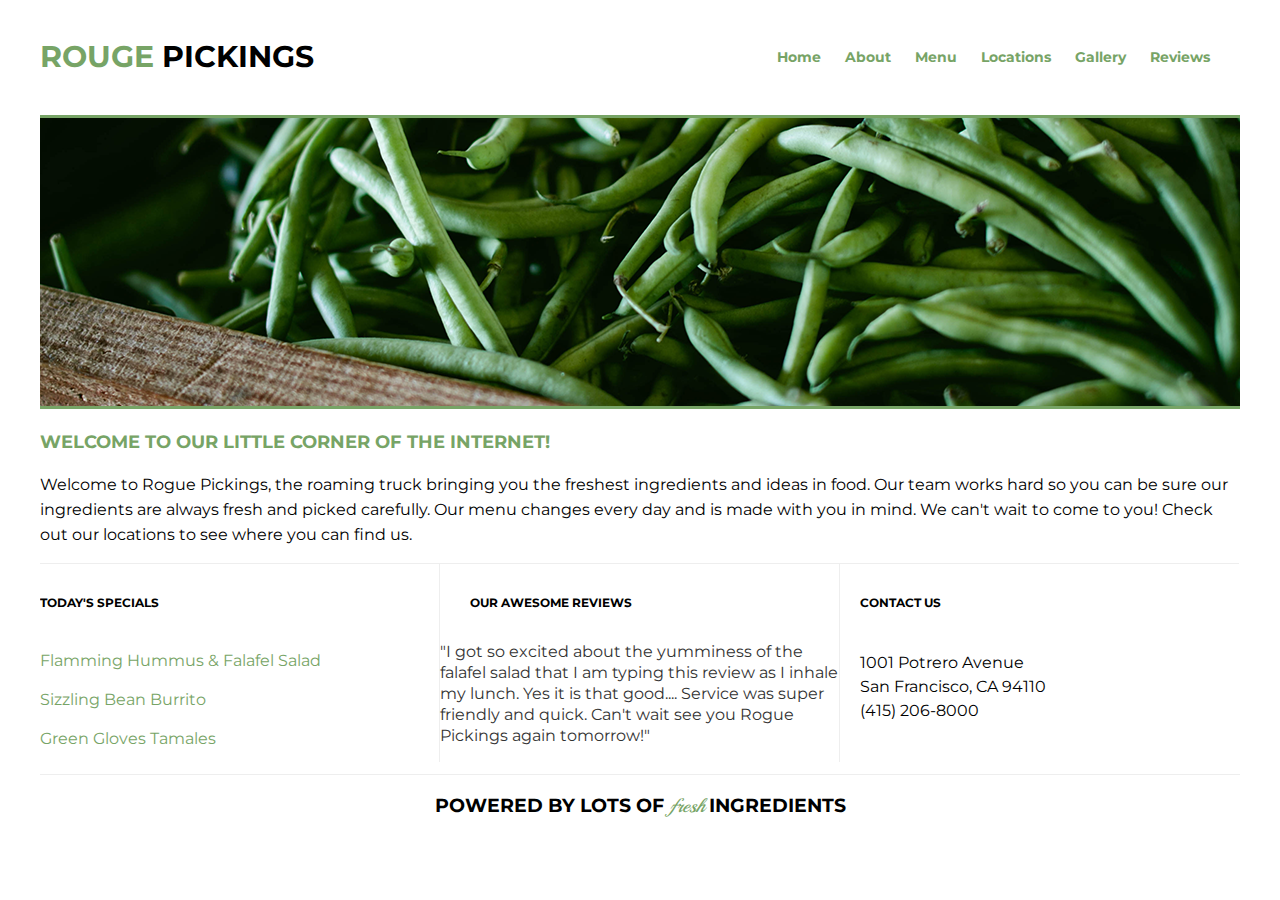
==== green-beans-project/index.html @ 2d716ff2 "Publishing personal webpage" ====
<!DOCTYPE html>
<html lang="en">
<head>
	<meta charset="UTF-8">
	<meta name="viewport" content="width=device-width, initial-scale=1.0">
	<title>Rogue Pickings</title>
	<!-- THIS IS WHERE THE STYLESHEET LINKING GOES -->
	<link rel="STYLESHEET" href="css/normalize.css">
	<link rel="STYLESHEET" href="css/main.css">

	<link rel="preconnect" href="https://fonts.gstatic.com">
	<link href="https://fonts.googleapis.com/css2?family=Montserrat:wght@400;700&display=swap" rel="stylesheet">
	<link rel="preconnect" href="https://fonts.gstatic.com">
	<link rel="preconnect" href="https://fonts.gstatic.com">
	<link href="https://fonts.googleapis.com/css2?family=Cedarville+Cursive&display=swap" rel="stylesheet">

	<link rel="preconnect" href="https://fonts.gstatic.com">
	<link href="https://fonts.googleapis.com/css2?family=Playball&display=swap" rel="stylesheet">

</head>

<body>
	<header id="header">
		<div class="full-width">
			<div class="half-width"><h1><span class="rogue">ROUGE</span><span class="pickings"> PICKINGS</h1>
			</div>

			<div class="half-width">
				<nav>
					<ul>
						<li><a href="../index.html">Home</a></li>
						<li><a href="#about">About</a></li>
						<li><a href="#menu">Menu</a></li>
						<li><a href="#locations">Locations</a></li>
						<li><a href="#gallery">Gallery</a></li>
						<li><a href="#reviews">Reviews</a></li>
					</ul>
				</nav>
			</div>
		</div>	
	</header>
	
	<main>
		<section id="welcome">
			<div class="full-width">
				<img style="border-top: 3px solid #77a466; border-bottom: 3px solid #77a466;" img src="img/hero-image.png" alt="beans image" width="1200" height="288" />
				<h3>WELCOME TO OUR LITTLE CORNER OF THE INTERNET!</h3>
				<p>Welcome to Rogue Pickings, the roaming truck bringing you the freshest ingredients and ideas in food. Our team works hard so you can be sure our ingredients are always fresh and picked carefully. Our menu changes every day and is made with you in mind. We can't wait to come to you! Check out our locations to see where you can find us.</p>
			</div>
		</section>

		<section class="bottom-section">
			<div class="section-one">
					<h4>TODAY'S SPECIALS</h4>
						<ul class="menu">
							<li>Flamming Hummus & Falafel Salad</li>
							<li>Sizzling Bean Burrito</li>
							<li>Green Gloves Tamales</li>
						</ul>
				</div>
				<div class="section-two">
					<h4>OUR AWESOME REVIEWS</h4>
					<p class="reviews">"I got so excited about the yumminess of the falafel salad that I am typing this review as I inhale my lunch. Yes it is that good.... Service was super friendly and quick. Can't wait see you Rogue Pickings again tomorrow!"</p>
				</div>
				<div class="section-three">
					<h4>CONTACT US</h4>
						<p class="address">
							1001 Potrero Avenue<br>
							San Francisco, CA 94110<br>
							(415) 206-8000<br>
				</div>	
		</section>

		<footer>
			<h3>POWERED BY LOTS OF <span class="fresh">FRESH</span> INGREDIENTS</h3>
		</footer>

	</main>

</body>
</html>
---- green-beans-project/css/main.css ----
/***** BASE STYLES *****/

body {
	font-family: 'Montserrat', sans-serif;
	color: 00000;
}

/**** GRID ****/

.full-width {
	width:  1200px;
	margin:  0 auto;
	overflow:  auto;

}

.half-width {
	float: left;
	width:  600px;
	overflow:  auto;

}

/***** HEADER *****/


header h1 {
	width:  span;
	clear:  both;
	font-size: 30px;
	line-height: 23px;
	padding:  25px 0 25px 0;

}

header h1 span {
	color: black;
}

.rogue {
	color:  #77a466;
}

nav {
	float:  right;
	padding:  30px;
}

nav ul li {
	display: inline-block;
}

nav ul li a {
	color: #77a466;
	line-height: 23px;
	font-size: 14px;
	font-weight: 700;
	text-decoration: none;
	padding-left:  20px;
	
}

/***** WELCOME *****/

#welcome h3 {
	font-size: 18px;
	line-height: 23px;
	color: #77a466;
	font-weight:  700;
}

#welcome p {
	font-size:  16px;
	line-height:  25px;
}

/**** SPECIALS ****/

.bottom-section {
	width:  1200px;
	margin:  0 auto;
	overflow:  auto;
}

.section-one,
.section-two,
.section-three {
	width: 399px;
	height: auto;
	float: left;
	border-top: 1px solid #eee; 
}

.section-one h4 {
	padding: 10px 0;
}

.menu {
	
	list-style: none;
	padding: 0;
}

.menu li {
	padding: 10px 0;
	color: #77a466;
}



.section-one h4 {
	font-size: 12px;
	line-height: 25px;
	font-weight: bold;
}


.section-two {
	border-right:  1px solid #eee;
	border-left: 1px solid #eee;
}

.section-two h4 {
	font-size: 12px;
	line-height: 25px;
	padding: 10px 0;

}

.section-two .reviews {
	font-size: 16px;
	line-height: 21px;
	color: #333;

}

.section-two h4,
.section-three h4 {
	padding: 10px 30px;
}

.reviews {
	font-size: 16px;
	line-height: 21px;
}
.section-three h4 {
	font-size: 12px;
	line-height: 25px;
	padding: 10px 20px;
}

.section-three .address {
	font-size: 16px;
	line-height: 24px;
	padding: 10px 20px;

}

/****** POWERED ******/

footer {
	text-align: center;
	clear: both;
	border-top: 1px solid #eee;
	width:  1200px;
	margin:  0 auto;
}

footer span {
	color: #77a466;
	font-style: italic;
	font-weight:  500;
	font-family: 'Playball', cursive;
	text-transform: lowercase;
	

}
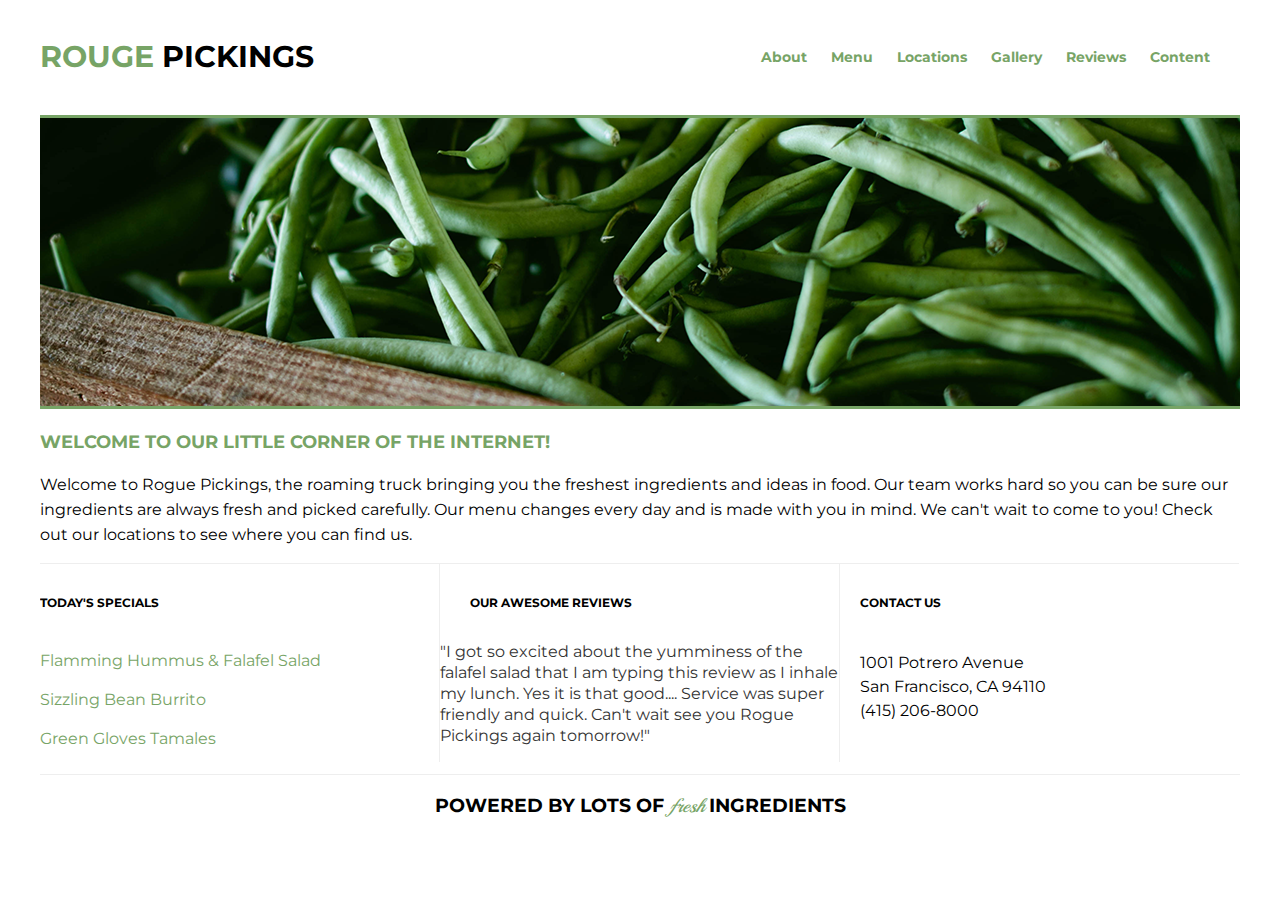
==== commit af4265cc: "Two new sites" ====
--- a/green-beans-project/index.html
+++ b/green-beans-project/index.html
@@ -28,12 +28,12 @@
 			<div class="half-width">
 				<nav>
 					<ul>
-						<li><a href="../index.html">Home</a></li>
 						<li><a href="#about">About</a></li>
 						<li><a href="#menu">Menu</a></li>
 						<li><a href="#locations">Locations</a></li>
 						<li><a href="#gallery">Gallery</a></li>
 						<li><a href="#reviews">Reviews</a></li>
+						<li><a href="#content">Content</a></li>
 					</ul>
 				</nav>
 			</div>
@@ -71,7 +71,7 @@
 				</div>	
 		</section>
 
-		<footer>
+		<footer id="powered">
 			<h3>POWERED BY LOTS OF <span class="fresh">FRESH</span> INGREDIENTS</h3>
 		</footer>
 
